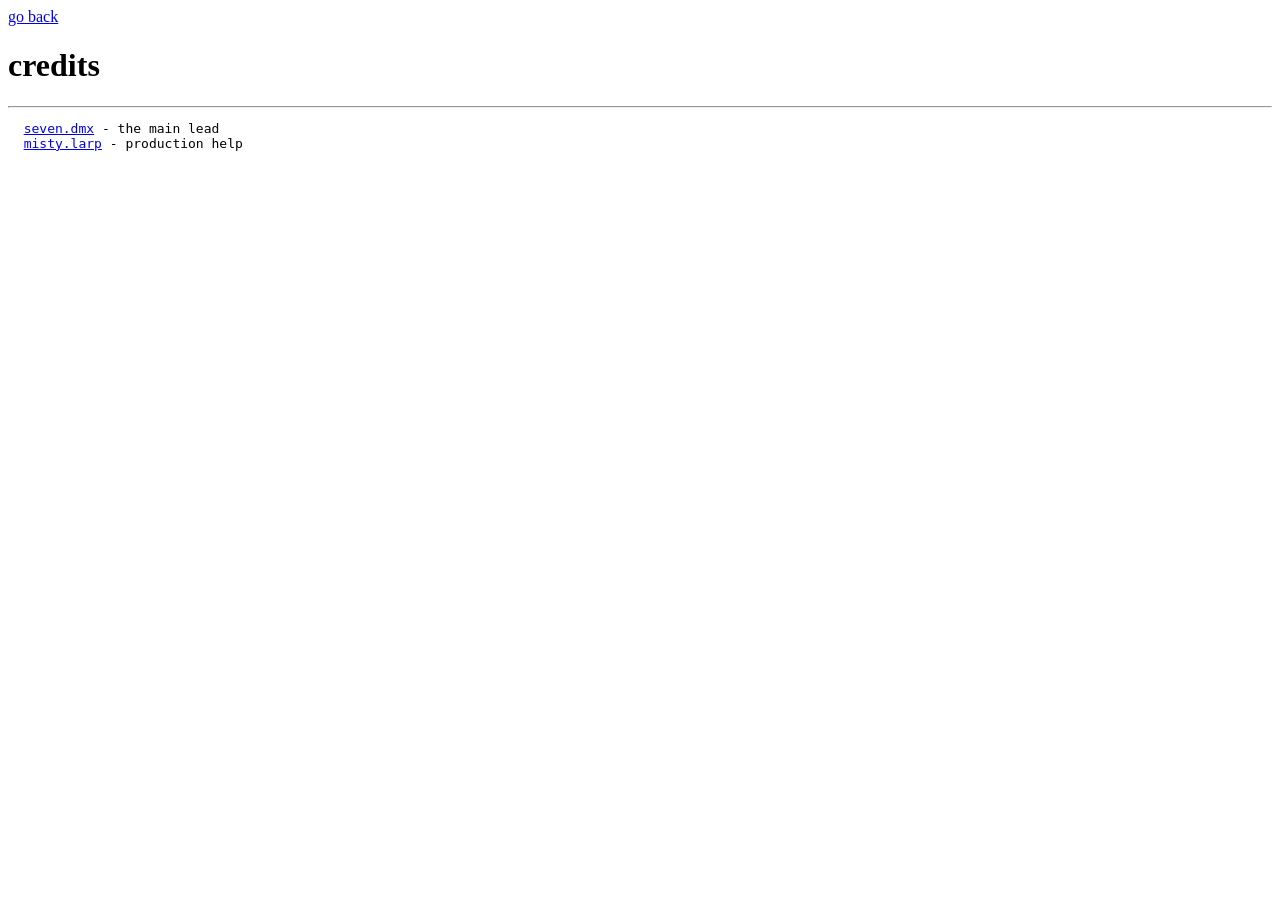
==== credits.html @ a75d5e52 "Add files via upload" ====
<script src="assets/interactions.js"></script>
<!DOCTYPE html>
<html>
<head>
    <title>2001_C</title>
    <link rel="stylesheet" href="wiki.css">


<div class="header">
    <a href="indexs.html">go back</a>
    <h1>credits</h1>
    <hr>
</div>

<pre>
  <a href="https://www.roblox.com/users/541104356/profile">seven.dmx</a> - the main lead
  <a href="https://www.roblox.com/users/13002989/profile">misty.larp</a> - production help
</pre>

<script src="assets/interactions.js"></script>
<script src="assets/page-effects.js"></script>

</body>
</html>

<script>
let navigating = false;

document.addEventListener("click", function(e) {
    const link = e.target.closest("a");

    if (!link || navigating) return;

    e.preventDefault();
    navigating = true;

    const loading = document.getElementById("loading");
    if (loading) loading.style.display = "block";

    const click = new Audio("assets/clicksound.mp3");
    click.play().catch(() => {});

    setTimeout(function() {
        window.location.href = link.href;
    }, 300);
});
</script>

<div id="loading" style="display:none; margin-top:15px; color:#777;">
    pending
</div>
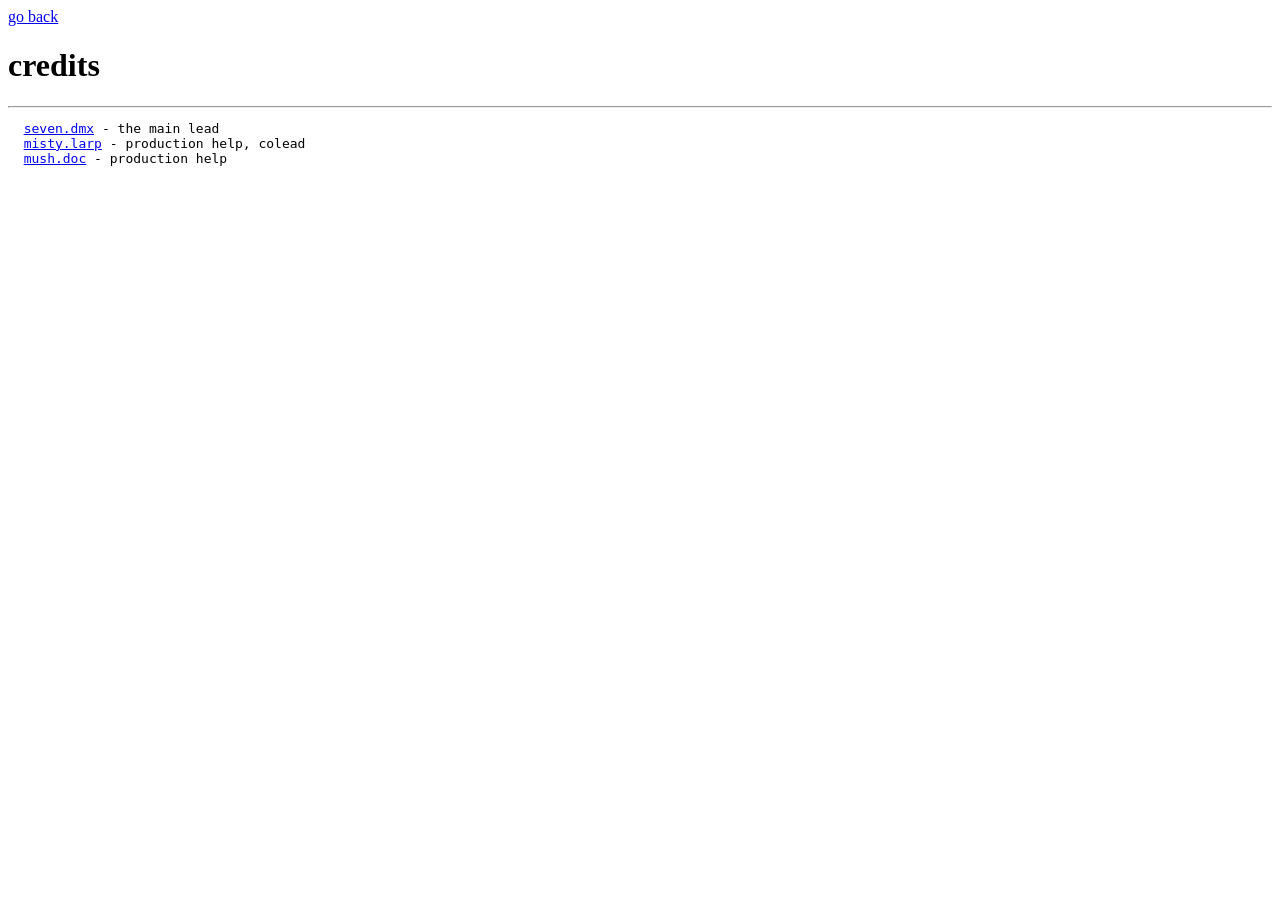
==== commit 0b9e61fa: "timmy9" ====
--- a/credits.html
+++ b/credits.html
@@ -14,7 +14,8 @@
 
 <pre>
   <a href="https://www.roblox.com/users/541104356/profile">seven.dmx</a> - the main lead
-  <a href="https://www.roblox.com/users/13002989/profile">misty.larp</a> - production help
+  <a href="https://www.roblox.com/users/13002989/profile">misty.larp</a> - production help, colead
+  <a href="https://www.roblox.com/users/4270537081/profile">mush.doc</a> - production help
 </pre>
 
 <script src="assets/interactions.js"></script>
@@ -48,4 +49,4 @@
 
 <div id="loading" style="display:none; margin-top:15px; color:#777;">
     pending
-</div>+</div>
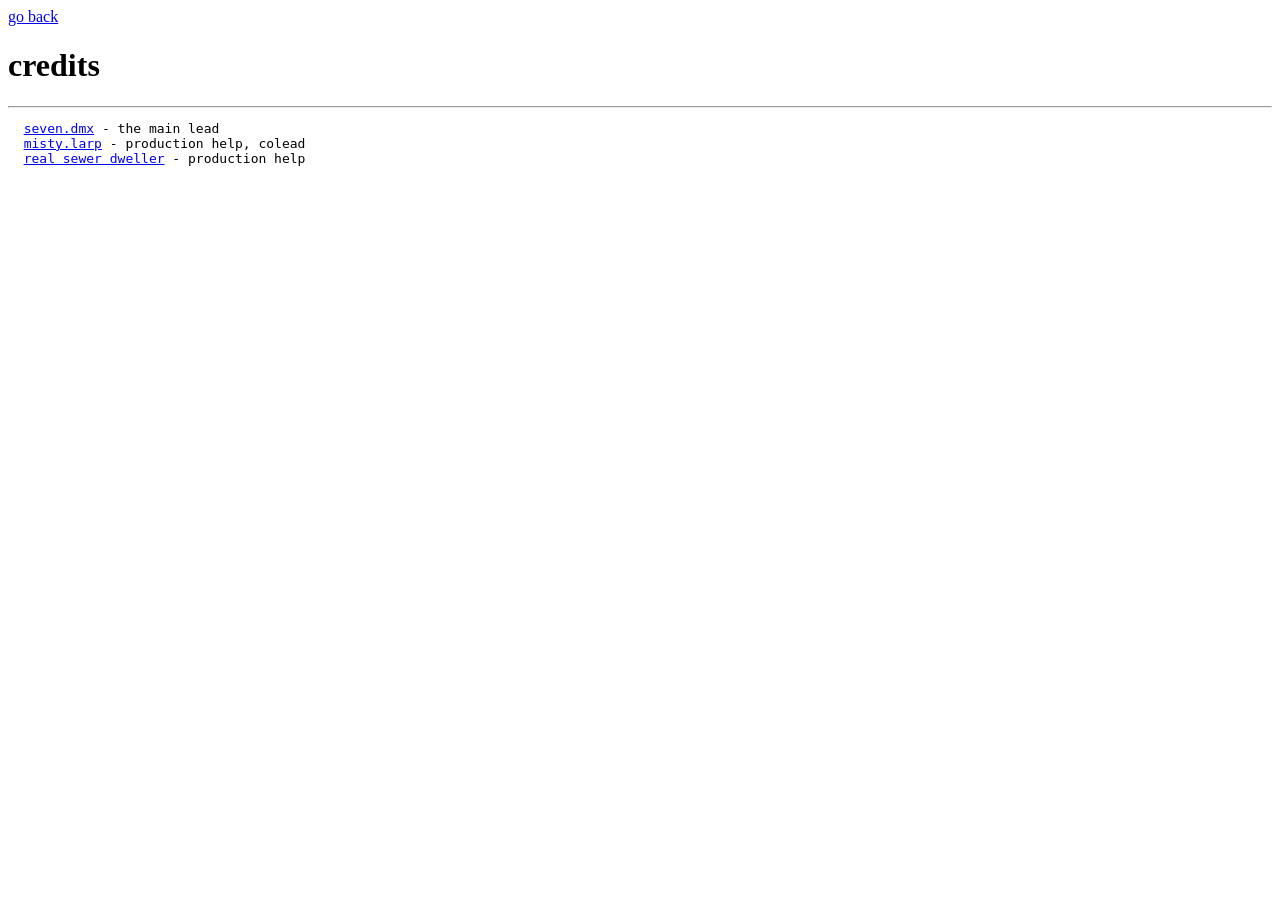
==== commit 4dd718ac: "Update credits.html" ====
--- a/credits.html
+++ b/credits.html
@@ -15,7 +15,7 @@
 <pre>
   <a href="https://www.roblox.com/users/541104356/profile">seven.dmx</a> - the main lead
   <a href="https://www.roblox.com/users/13002989/profile">misty.larp</a> - production help, colead
-  <a href="https://www.roblox.com/users/4270537081/profile">mush.doc</a> - production help
+  <a href="https://www.roblox.com/users/4270537081/profile">real sewer dweller</a> - production help
 </pre>
 
 <script src="assets/interactions.js"></script>
